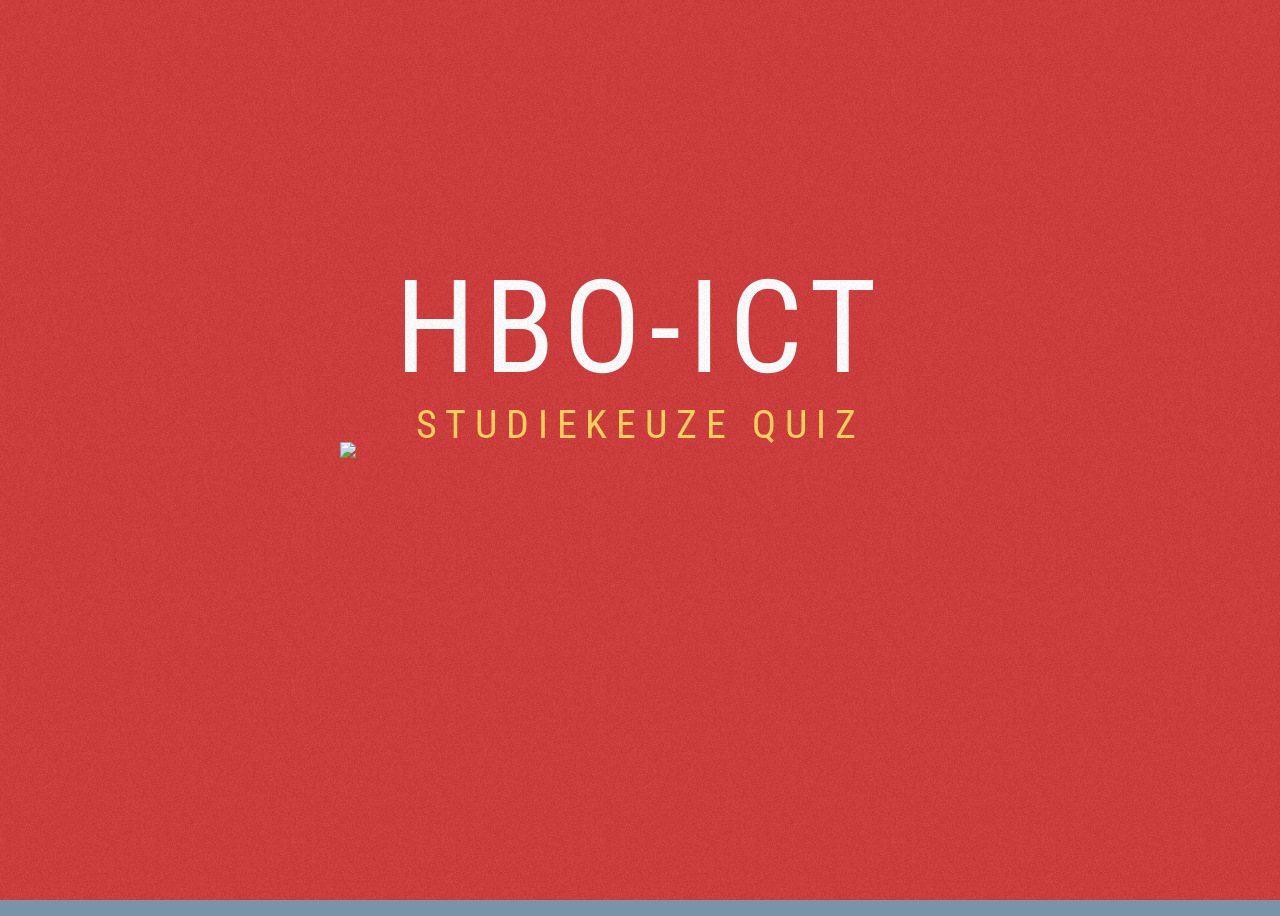
==== index.html @ a81bd7bc "Add files via upload" ====
<!DOCTYPE html>
<html lang="nl">
<head>
    <meta charset="UTF-8">
    <meta name="viewport" content="width=device-width, initial-scale=1.0">
    <title>HBO-ICT Studiekeuze Quiz</title>
    <link rel="stylesheet" href="style.css?v=20260330-1">
    <link rel="stylesheet" href="https://cdnjs.cloudflare.com/ajax/libs/font-awesome/4.7.0/css/font-awesome.min.css">
</head>
<body>

    <!-- SVG squiggles taken from https://codepen.io/lbebber/pen/KwGEQv -->
    <svg version="1.1" xmlns="http://www.w3.org/2000/svg">
        <defs>
            <filter id="squiggly-0">
                <feTurbulence id="turbulence" baseFrequency="0.06" numOctaves="3" result="noise" seed="0"></feTurbulence>
                <feDisplacementMap id="displacement" in="SourceGraphic" in2="noise" scale="6"></feDisplacementMap>
            </filter>
            <filter id="squiggly-1">
                <feTurbulence id="turbulence" baseFrequency="0.06" numOctaves="3" result="noise" seed="1"></feTurbulence>
                <feDisplacementMap in="SourceGraphic" in2="noise" scale="8"></feDisplacementMap>
            </filter>
            <filter id="squiggly-2">
                <feTurbulence id="turbulence" baseFrequency="0.06" numOctaves="3" result="noise" seed="2"></feTurbulence>
                <feDisplacementMap in="SourceGraphic" in2="noise" scale="6"></feDisplacementMap>
            </filter>
            <filter id="squiggly-3">
                <feTurbulence id="turbulence" baseFrequency="0.06" numOctaves="3" result="noise" seed="3"></feTurbulence>
                <feDisplacementMap in="SourceGraphic" in2="noise" scale="8"></feDisplacementMap>
            </filter>
            <filter id="squiggly-4">
                <feTurbulence id="turbulence" baseFrequency="0.06" numOctaves="3" result="noise" seed="4"></feTurbulence>
                <feDisplacementMap in="SourceGraphic" in2="noise" scale="6"></feDisplacementMap>
            </filter>
        </defs>
    </svg>

    <!-- Grain and vignette -->
    <div class="overlay"></div>

    <!-- Main markup -->

    <div class="options">
        <div class="options_sf">
            <img src="https://s3-us-west-2.amazonaws.com/s.cdpn.io/217233/sfIcon2.png">
        </div>
        <div class="options_bg">
            <img src="https://s3-us-west-2.amazonaws.com/s.cdpn.io/217233/bgIcon2.png">
        </div>
    </div>

    <div class="main">
        <div class="main_inner">
            <div class="main_inner__loading">
                <div class="bg">
                    <img src="https://s3-us-west-2.amazonaws.com/s.cdpn.io/217233/mars_sunburst.png">
                </div>
                <div class="loader">
                    <div class="text">
                        <div class="intro-line intro-line--main">HBO-ICT</div>
                        <div class="intro-line intro-line--sub">Studiekeuze Quiz</div>
                    </div>
                    <p>
                        <button>Klik om te beginnen</button>
                    </p>
                </div>
            </div>
            <div class="main_inner__modalOverlay"></div>
            <div class="main_inner__modal"></div>
            <div class="main_inner__modalContent">
                <!-- Filled dynamically by JS -->
            </div>

            <!-- Pass the pen logo -->
            <div class="main_inner__logo">
                <a href="">
                    <img src="https://s3-us-west-2.amazonaws.com/s.cdpn.io/217233/vgqlogo.svg">
                </a>
            </div>

            <!-- Question -->
            <div class="main_inner__title">
                <h1></h1>
                <p>Klik op een antwoord of gebruik de cijfertoetsen</p>
            </div>

            <!-- Scene circle backdrop -->
            <div class="main_inner__circle"></div>

            <!-- Scene right or wrong feedback -->
            <div class="main_inner__feedback"></div>

            <!-- Scene answers, generated through JS -->
            <div class="main_inner__answers"></div>

            <!-- Quiz progress element -->
            <div class="main_inner__breadcrumbs"></div>
        </div>
    </div>

    <canvas class="grain"></canvas>

    <style>
        /* Staggered slide-in transitions for answer options 4 and 5 */
        body .main_inner__answers .answer:nth-of-type(4) {
            transition: text-indent 0.12s, left 0.2s 0.2857142857s, opacity 0.2s 0.2857142857s;
        }
        body .main_inner__answers .answer:nth-of-type(5) {
            transition: text-indent 0.12s, left 0.2s 0.3571428571s, opacity 0.2s 0.3571428571s;
        }
    </style>

    <script src="https://code.jquery.com/jquery-3.6.0.min.js"></script>
    <script src="script.js?v=20260330-1"></script>
</body>
</html>
---- style.css ----
@import url("https://fonts.googleapis.com/css?family=Roboto+Condensed");
@font-face {
  font-family: 'Retrocycles';
  src: url("https://s3-us-west-2.amazonaws.com/s.cdpn.io/217233/RetrocyclesRegular.woff2") format("woff2"), url("https://s3-us-west-2.amazonaws.com/s.cdpn.io/217233/RetrocyclesRegular.woff") format("woff");
  font-weight: normal;
  font-style: normal; }
@font-face {
  font-family: 'Pasta';
  src: url("https://s3-us-west-2.amazonaws.com/s.cdpn.io/217233/PastaPalazzo.woff2") format("woff2"), url("https://s3-us-west-2.amazonaws.com/s.cdpn.io/217233/PastaPalazzo.woff") format("woff");
  font-weight: normal;
  font-style: normal; }
* {
  box-sizing: border-box; }

body .overlay, body .main_inner__loading .loader, body .main_inner__title, body .main_inner__circle, body .main_inner__circle .circle, body .main_inner__circle .circles, body .main_inner__scenes, body .main_inner__scenes .scene, body .main_inner__info, body .main_inner__feedback, body .main_inner__answers, body .main_inner__breadcrumbs {
  position: absolute;
  left: 0;
  right: 0;
  margin: auto;
  top: 50%;
  transform: translateY(-50%); }

body .main_inner__breadcrumbs .breadcrumb.correct:before, body .main_inner__breadcrumbs .breadcrumb.wrong:before {
  display: block;
  position: absolute;
  font-family: 'fontawesome';
  font-size: 18px; }

body .main_inner__circle {
  background: #68859b;
  width: 300px;
  height: 300px;
  border-radius: 150px;
  transition: all 500ms;
  transition-timing-function: cubic-bezier(1, 0, 0.2, 0.99);
  z-index: -1;
  animation: squiggly-anim 0.3s linear infinite; }

body {
  background: #7a94a7;
  overflow: hidden;
  font-family: 'Roboto Condensed', sans-serif;
  padding: 40px;
  height: 100vh; }
  @media only screen and (max-width: 1000px) {
    body {
      padding: 34px;
      height: 400px; } }
  body svg {
    position: absolute; }
  body .options {
    position: absolute;
    right: 34px;
    top: 40px;
    z-index: 2; }
    body .options_bg img {
      width: 21px;
      image-rendering: pixelated; }
    body .options_sf img {
      width: 18px;
      margin-right: 10px;
      image-rendering: pixelated; }
    body .options div {
      float: left;
      transition: all 1s;
      cursor: pointer; }
  body .overlay {
    width: 100%;
    height: 100vh;
    pointer-events: none;
    background-image: url("https://s3-us-west-2.amazonaws.com/s.cdpn.io/217233/ptp_grain.png"), -webkit-radial-gradient(center, ellipse cover, rgba(0, 0, 0, 0) 0%, rgba(0, 0, 0, 0.25) 100%); }
    @media only screen and (max-width: 1000px) {
      body .overlay {
        height: 100vh; } }
  @media only screen and (max-width: 1000px) {
    body .main {
      height: 600px; } }
  @media only screen and (max-width: 1000px) {
    body .main_inner {
      height: 600px; } }
  body .main_inner__loading {
    position: fixed;
    height: 100%;
    width: 100%;
    background: #CF3A39;
    left: 0;
    top: 0;
    z-index: 4; }
    body .main_inner__loading .joy {
      transform: scale(0);
      width: 200px;
      animation: scale_bounce_expo 1s 0s forwards;
      position: absolute;
      left: 0;
      right: 0;
      margin: auto;
      opacity: 0.2;
      top: 50%;
      transform: translateY(-50%); }
      body .main_inner__loading .joy img {
        width: 100%; }
    body .main_inner__loading .text {
      position: absolute;
      text-align: center;
      left: 0;
      right: 0;
      margin: auto;
      top: -90px;
      width: min(90vw, 560px); }
      body .main_inner__loading .text .intro-line {
        animation: scale_bounce_expo 0.9s forwards;
        transform: scale(0);
        text-transform: uppercase;
        line-height: 0.95; }
      body .main_inner__loading .text .intro-line--main {
        font-family: 'Pasta', 'Roboto Condensed', sans-serif;
        font-size: clamp(72px, 12vw, 130px);
        color: white;
        letter-spacing: 0.06em; }
      body .main_inner__loading .text .intro-line--sub {
        font-family: 'Roboto Condensed', sans-serif;
        font-size: clamp(24px, 3.6vw, 40px);
        color: #ffd35a;
        letter-spacing: 0.22em;
        margin-top: 16px;
        animation-delay: 0.18s; }
    body .main_inner__loading .bg {
      height: 100vh;
      width: 600px;
      position: absolute;
      left: 0;
      right: 0;
      margin: auto;
      animation: spin 10s linear infinite; }
      @media only screen and (max-width: 650px) {
        body .main_inner__loading .bg {
          width: 100%; } }
      body .main_inner__loading .bg img {
        width: 600px;
        position: absolute;
        left: 0;
        right: 0;
        margin: auto;
        top: 50%;
        transform: translateY(-50%) rotate(0deg); }
        @media only screen and (max-width: 650px) {
          body .main_inner__loading .bg img {
            width: 100%; } }
    body .main_inner__loading.loaded {
      animation: loadOut 1s 0s forwards; }
    body .main_inner__loading button {
      opacity: 0;
      font-family: 'Roboto Condensed', sans-serif;
      cursor: pointer;
      outline: none;
      animation: pulse 1s 2s infinite; }
    body .main_inner__loading .loader {
      cursor: pointer;
      z-index: 5;
      color: white;
      text-align: center; }
      body .main_inner__loading .loader img {
        width: 200px;
        pointer-events: none;
        transform: scale(0);
        animation: scale_bounce_expo 1s .7s forwards; }
      body .main_inner__loading .loader button {
        clear: both;
        outline: none;
        width: 240px;
        padding: 12px;
        background: transparent;
        margin-top: 30px;
        color: #ffcc00;
        border: 0;
        font-size: 44px;
        top: 50px;
        position: relative;
        left: -5px;
        display: inline-block;
        font-family: 'pasta'; }
  body .main_inner__modal, body .main_inner__modalContent {
    display: none;
    position: fixed;
    -webkit-animation: squiggly-anim 0.3s linear infinite, scale_bounce_expo 1s 0s forwards;
    animation: squiggly-anim 0.3s linear infinite;
    width: 500px;
    background: white;
    padding: 50px;
    border-radius: 20px;
    left: 0;
    right: 0;
    margin: auto;
    z-index: 3;
    height: 450px;
    top: 50%;
    -webkit-transform: translateY(-50%);
    transform: translateY(-50%); }
    body .main_inner__modal button, body .main_inner__modalContent button {
      opacity: 1;
      border: none;
      background: #00b3ff;
      padding: 20px 30px 17px 30px;
      color: white;
      border-radius: 7px;
      font-size: 17px;
      margin-top: 30px;
      font-family: 'Retrocycles'; }
    body .main_inner__modal h1, body .main_inner__modalContent h1 {
      font-family: 'Retrocycles';
      font-size: 50px;
      margin: 0;
      color: #3a2132; }
    body .main_inner__modal .score, body .main_inner__modalContent .score {
      font-size: 30px;
      color: #bd2b2b; }
    body .main_inner__modal a, body .main_inner__modalContent a {
      display: block;
      margin: 10px 0;
      font-weight: 700;
      color: #3a2031;
      text-decoration: underline; }
    @media only screen and (max-width: 650px) {
      body .main_inner__modal, body .main_inner__modalContent {
        width: calc(100% - 50px); } }
  body .main_inner__modalContent {
    animation: none;
    background: transparent !important; }
  body .main_inner__modalOverlay {
    position: fixed;
    height: 100%;
    width: 100%;
    background: rgba(39, 33, 86, 0.768627451);
    left: 0;
    top: 0;
    display: none;
    z-index: 2; }
  body .main_inner__logo {
    position: relative;
    z-index: 1; }
    @media only screen and (max-width: 1000px) {
      body .main_inner__logo {
        text-align: center; } }
    @media only screen and (max-width: 600px) {
      body .main_inner__logo img {
        width: 60px !important; } }
    body .main_inner__logo img {
      width: 100px; }
  body .main_inner__title {
    width: 33.33%;
    right: auto;
    left: 40px;
    padding-right: 80px; }
    @media only screen and (max-width: 1000px) {
      body .main_inner__title {
        width: 100%;
        text-align: center;
        padding: 0;
        left: 0;
        top: 150px; }
        body .main_inner__title p {
          margin-top: 6px !important; } }
    @media only screen and (max-width: 1000px) {
      body .main_inner__title p,
      body .main_inner__title h1,
      body .main_inner__title a,
      body .main_inner__title div {
        float: none !important;
        border: 0 !important;
        width: 80% !important;
        margin: 0 auto !important;
        text-align: center !important;
        margin-top: 6px !important; } }
    body .main_inner__title h1 {
      border-top: 2px solid white;
      width: 240px;
      float: right;
      font-weight: normal;
      color: white;
      font-size: 24px;
      line-height: 1.35;
      text-align: left;
      padding-top: 10px; }
      @media only screen and (max-width: 1000px) {
        body .main_inner__title h1 {
          font-size: 18px; } }
    body .main_inner__title p {
      color: white;
      margin: 0;
      font-size: 14px;
      line-height: 1.45;
      margin-top: 4px;
      width: 240px;
      float: right;
      clear: both;
      opacity: 0.55; }
    body .main_inner__title a {
      color: #ff8874;
      margin: 0;
      font-size: 12px;
      transition: all 0.2s;
      margin-top: 12px;
      text-decoration: underline;
      width: 240px;
      float: right;
      clear: both;
      cursor: pointer; }
    body .main_inner__title .hint {
      color: white;
      width: 240px;
      display: none;
      float: right;
      clear: both;
      margin-top: 14px;
      font-size: 14px; }
  @media only screen and (max-width: 1000px) {
    body .main_inner__circle {
      transform: translateY(calc(-50% - 110px)) scale(0.6);
      position: relative;
      top: 360px; } }
  body .main_inner__circle .circle:nth-of-type(1) {
    transform: rotate(36deg); }
  body .main_inner__circle .circle:nth-of-type(2) {
    transform: rotate(72deg); }
  body .main_inner__circle .circle:nth-of-type(3) {
    transform: rotate(108deg); }
  body .main_inner__circle .circle:nth-of-type(4) {
    transform: rotate(144deg); }
  body .main_inner__circle .circle:nth-of-type(5) {
    transform: rotate(180deg); }
  body .main_inner__circle .circle:nth-of-type(6) {
    transform: rotate(216deg); }
  body .main_inner__circle .circle:nth-of-type(7) {
    transform: rotate(252deg); }
  body .main_inner__circle .circle:nth-of-type(8) {
    transform: rotate(288deg); }
  body .main_inner__circle .circle:nth-of-type(9) {
    transform: rotate(324deg); }
  body .main_inner__circle .circle:nth-of-type(10) {
    transform: rotate(360deg); }
  body .main_inner__circle .circles {
    width: 30px;
    height: 30px;
    border-radius: 20px;
    background: white;
    animation: circle 3s infinite linear; }
    body .main_inner__circle .circles:nth-of-type(1) {
      transform-origin: 0px 2px; }
    body .main_inner__circle .circles:nth-of-type(2) {
      transform-origin: 0px 4px; }
    body .main_inner__circle .circles:nth-of-type(3) {
      transform-origin: 0px 6px; }
    body .main_inner__circle .circles:nth-of-type(4) {
      transform-origin: 0px 8px; }
    body .main_inner__circle .circles:nth-of-type(5) {
      transform-origin: 0px 10px; }
    body .main_inner__circle .circles:nth-of-type(6) {
      transform-origin: 0px 12px; }
    body .main_inner__circle .circles:nth-of-type(7) {
      transform-origin: 0px 14px; }
    body .main_inner__circle .circles:nth-of-type(8) {
      transform-origin: 0px 16px; }
    body .main_inner__circle .circles:nth-of-type(9) {
      transform-origin: 0px 18px; }
    body .main_inner__circle .circles:nth-of-type(10) {
      transform-origin: 0px 20px; }
  body .main_inner__scenes {
                /* =====================================================================

                Individual scene markup.
                Paste your SCSS in here, again us http://css2sass.herokuapp.com/ if 
                you are writing in plain CSS.
                Make sure the class matches the class in the HAML.

                ======================================================================== */
    /* ==============================================================================
    ================================================================================= */
    /* ==============================================================================
    ================================================================================= */
    /* ==============================================================================
    ================================================================================= */
                /* =====================================================================

                End of scenes markup

                ======================================================================== */ }
    @media only screen and (max-width: 1000px) {
      body .main_inner__scenes {
        transform: translateY(calc(-50% - 120px)) scale(0.6);
        position: relative;
        top: 60px; } }
    body .main_inner__scenes .scene {
      text-align: center;
      animation: float 2s 0.4s infinite;
      bottom: -500px;
      width: 200px;
      height: 275px;
      display: none;
      transition: all 0.3s; }
      body .main_inner__scenes .scene img {
        max-height: 275px;
        max-width: 200px; }
    body .main_inner__scenes .mario {
      --main-black: #271c1c;
      --main-grey: transparent;
      --main-red: #fc5946;
      --main-hair: #4e342e;
      --main-skin: #edbeb6; }
      body .main_inner__scenes .mario .container {
        position: relative;
        justify-items: center;
        display: grid;
        justify-content: center;
        align-content: center; }
      body .main_inner__scenes .mario .hat {
        position: relative;
        display: grid;
        justify-items: center;
        z-index: -1;
        opacity: 1; }
        body .main_inner__scenes .mario .hat .main {
          width: 166px;
          height: 166px;
          background: var(--main-red);
          border-radius: 50% 45% 60%;
          transform: rotateZ(45deg);
          border: 4px solid var(--main-black);
          box-sizing: border-box; }
        body .main_inner__scenes .mario .hat .label {
          position: absolute;
          background: #fff;
          width: 55px;
          height: 55px;
          border-radius: 50%;
          border: 4px solid var(--main-black);
          box-sizing: border-box;
          top: 6%;
          display: grid;
          justify-content: center; }
          body .main_inner__scenes .mario .hat .label p {
            color: var(--main-red);
            font-family: "Nunito", sans-serif;
            font-size: 30px;
            font-weight: 900;
            margin: 0; }
        body .main_inner__scenes .mario .hat .screen {
          width: 130px;
          height: 60px;
          background: var(--main-red);
          position: absolute;
          top: 30%;
          border-radius: 50%;
          border: 4px solid var(--main-black); }
        body .main_inner__scenes .mario .hat::before {
          content: "";
          display: block;
          width: 180px;
          height: 100px;
          background: var(--main-grey);
          position: absolute;
          bottom: 0;
          border-radius: 50%;
          border-top: 5px solid var(--main-black);
          box-sizing: border-box;
          z-index: 1; }
        body .main_inner__scenes .mario .hat::after {
          content: "";
          width: 200px;
          height: 20px;
          background: var(--main-grey);
          z-index: 1;
          position: absolute;
          top: 61%; }
      body .main_inner__scenes .mario .ears {
        width: 190px;
        height: 50px;
        position: absolute;
        top: 53%; }
        body .main_inner__scenes .mario .ears .ear {
          position: absolute;
          width: 25px;
          height: 48px;
          border-radius: 35px 45px 15px;
          background: var(--main-skin);
          box-sizing: border-box;
          border: 4px solid var(--main-black); }
          body .main_inner__scenes .mario .ears .ear.left {
            left: 10px;
            transform: rotate(-10deg); }
          body .main_inner__scenes .mario .ears .ear.right {
            transform: scaleX(-1) rotate(-10deg);
            right: 10px; }
      body .main_inner__scenes .mario .head {
        width: 210px;
        height: 220px;
        position: absolute;
        clip-path: ellipse(120px 95px at center 74.5%);
        z-index: 2;
        display: grid;
        justify-items: center;
        overflow: hidden; }
        body .main_inner__scenes .mario .head .face {
          width: 120px;
          height: 85px;
          position: absolute;
          background: var(--main-skin);
          border-radius: 50%;
          border: 4px solid var(--main-black);
          top: 38%;
          display: grid;
          justify-items: center; }
          body .main_inner__scenes .mario .head .face::after {
            content: "";
            display: block;
            width: 104px;
            height: 110px;
            background: var(--main-skin);
            position: absolute;
            bottom: 67%;
            border-color: var(--main-black);
            border-style: solid;
            border-width: 0px 5px;
            border-bottom: 5px solid transparent; }
        body .main_inner__scenes .mario .head .eyes {
          width: 70px;
          height: 40px;
          position: absolute;
          bottom: 41%; }
          body .main_inner__scenes .mario .head .eyes .eye {
            z-index: 20;
            position: absolute;
            width: 20px;
            height: 30px;
            background: white;
            border: 3px solid var(--main-black);
            border-radius: 30px;
            display: grid;
            justify-items: end;
            align-items: center; }
            body .main_inner__scenes .mario .head .eyes .eye::before {
              content: "";
              display: block;
              position: absolute;
              width: 18px;
              height: 25px;
              right: -3px;
              background: skyblue;
              box-sizing: border-box;
              border: 3px solid var(--main-black);
              border-radius: 25px; }
            body .main_inner__scenes .mario .head .eyes .eye::after {
              content: "";
              display: block;
              position: absolute;
              width: 12px;
              height: 15px;
              right: -3px;
              background: var(--main-black);
              box-sizing: border-box;
              border: 3px solid var(--main-black);
              border-radius: 25px; }
            body .main_inner__scenes .mario .head .eyes .eye.left {
              left: 0%; }
            body .main_inner__scenes .mario .head .eyes .eye.right {
              right: 0%;
              transform: scaleX(-1); }
        body .main_inner__scenes .mario .head .mustache {
          position: absolute;
          display: grid;
          justify-items: center;
          bottom: 43%; }
          body .main_inner__scenes .mario .head .mustache .main {
            width: 82.5px;
            height: 30px;
            position: absolute;
            background: var(--main-hair);
            display: grid;
            border-radius: 0 0 270px 270px;
            border: 3px solid var(--main-black);
            border-top: 0px; }
            body .main_inner__scenes .mario .head .mustache .main::before {
              content: "";
              display: block;
              width: 90px;
              height: 22px;
              position: absolute;
              background: var(--main-skin);
              top: -50%;
              left: 50%;
              transform: translateX(-50%);
              border-radius: 50%;
              border: 2px solid transparent;
              border-bottom: 5px solid var(--main-black); }
          body .main_inner__scenes .mario .head .mustache .detail {
            background: linear-gradient(rgba(255, 0, 255, 0), var(--main-hair), var(--main-hair));
            background-clip: padding-box;
            position: absolute;
            border-radius: 50%;
            border: 1px solid transparent;
            border-bottom: 4px solid var(--main-black);
            z-index: 3; }
            body .main_inner__scenes .mario .head .mustache .detail.farleft {
              width: 20px;
              height: 17px;
              top: 10px;
              transform: translateX(-120%) rotate(40deg); }
            body .main_inner__scenes .mario .head .mustache .detail.left {
              width: 20px;
              height: 12px;
              top: 20px;
              transform: translateX(-49%) rotate(5deg); }
            body .main_inner__scenes .mario .head .mustache .detail.right {
              width: 20px;
              height: 12px;
              top: 20px;
              transform: translateX(49%) rotate(-5deg); }
            body .main_inner__scenes .mario .head .mustache .detail.farright {
              width: 20px;
              height: 17px;
              top: 9px;
              transform: translateX(120%) rotate(-40deg); }
        body .main_inner__scenes .mario .head .nose {
          width: 45px;
          height: 40px;
          background: var(--main-skin);
          position: absolute;
          bottom: 31%;
          border-radius: 48% 48% 50% 50%;
          border: 4px solid var(--main-black);
          box-sizing: border-box;
          z-index: 30; }
      body .main_inner__scenes .mario .hair {
        width: 144px;
        height: 60px;
        position: absolute;
        top: 32%; }
        body .main_inner__scenes .mario .hair .hair-back {
          width: 18px;
          height: 60px;
          position: absolute;
          box-sizing: border-box;
          border: 4px solid var(--main-black);
          border-radius: 10px;
          background: var(--main-hair); }
          body .main_inner__scenes .mario .hair .hair-back::after {
            content: "";
            display: block;
            position: absolute;
            width: 15px;
            height: 90%;
            box-sizing: border-box;
            border: 4px solid var(--main-black);
            border-left: 0px;
            border-radius: 10px;
            background: var(--main-hair);
            z-index: 20;
            top: -9%; }
          body .main_inner__scenes .mario .hair .hair-back.left {
            left: 0; }
            body .main_inner__scenes .mario .hair .hair-back.left::after {
              left: 3.75px; }
          body .main_inner__scenes .mario .hair .hair-back.right {
            right: 0; }
            body .main_inner__scenes .mario .hair .hair-back.right::after {
              right: 3.75px;
              transform: scale(-1); }
      body .main_inner__scenes .mario .brows {
        width: 86px;
        height: 22px;
        position: absolute;
        z-index: 40;
        top: 40%;
        padding-top: 2px;
        overflow: hidden; }
        body .main_inner__scenes .mario .brows .brow {
          width: 30px;
          height: 15px;
          background: var(--main-hair);
          position: absolute;
          border: 4px solid var(--main-black);
          border-radius: 45px 60px 0% 0%;
          transform: rotate(5deg); }
          body .main_inner__scenes .mario .brows .brow::after {
            content: "";
            display: block;
            position: absolute;
            width: 38px;
            height: 10px;
            top: 50%;
            left: -15%;
            background: var(--main-skin);
            border-radius: 40% 60% 0 0;
            border-width: 3px solid transparent;
            border-top: 3px solid var(--main-black); }
          body .main_inner__scenes .mario .brows .brow.right {
            transform: scaleX(-1) rotate(5deg);
            right: 0; }
    body .main_inner__scenes .moogle html {
      height: 100%; }
    body .main_inner__scenes .moogle body {
      background-color: #d8d8d8; }
    body .main_inner__scenes .moogle .container {
      transform: scale(0.7);
      margin: auto;
      right: 0;
      left: 0;
      top: 0;
      bottom: 0;
      display: flex;
      justify-content: center;
      align-items: center;
      width: 110px;
      height: 330px; }
    body .main_inner__scenes .moogle .container, body .main_inner__scenes .moogle .head, body .main_inner__scenes .moogle .nose, body .main_inner__scenes .moogle .cheeks, body .main_inner__scenes .moogle .eyes, body .main_inner__scenes .moogle .body, body .main_inner__scenes .moogle .ball, body .main_inner__scenes .moogle .feet, body .main_inner__scenes .moogle .ears, body .main_inner__scenes .moogle .inside, body .main_inner__scenes .moogle .wings, body .main_inner__scenes .moogle .wings2 {
      position: absolute; }
    body .main_inner__scenes .moogle .head {
      background: #FFECCE;
      width: 100px;
      height: 100px;
      border-radius: 100%;
      top: 115px;
      left: 0px;
      z-index: -2; }
      body .main_inner__scenes .moogle .head:before {
        content: '';
        position: absolute;
        width: 110px;
        height: 50px;
        border-radius: 100%;
        background: #FFECCE;
        top: 60px;
        left: -5px;
        overflow: hidden;
        z-index: -2; }
    body .main_inner__scenes .moogle .nose {
      width: 40px;
      height: 40px;
      background: #FF735A;
      border-radius: 100%;
      top: 50px;
      left: 30px; }
    body .main_inner__scenes .moogle .cheeks {
      background: #FFCEAE;
      height: 32px;
      width: 30px;
      border-radius: 100%;
      top: 70px;
      left: -5px; }
      body .main_inner__scenes .moogle .cheeks:after {
        content: '';
        left: 80px;
        background: #FFCEAE;
        width: 30px;
        height: 32px;
        position: absolute;
        border-radius: 100%; }
    body .main_inner__scenes .moogle .eyes {
      width: 20px;
      height: 10px;
      border: 2px solid #000;
      border-top-right-radius: 30px;
      border-top-left-radius: 30px;
      border-bottom: none;
      top: 58px;
      left: 15px;
      z-index: -1;
      transform: rotate(20deg); }
      body .main_inner__scenes .moogle .eyes:after {
        content: '';
        position: absolute;
        width: 20px;
        height: 10px;
        border: 2px solid #000;
        border-top-right-radius: 30px;
        border-top-left-radius: 30px;
        border-bottom: none;
        left: 40px;
        top: -17px;
        transform: rotate(-40deg); }
    body .main_inner__scenes .moogle .ball {
      background: #F00144;
      width: 80px;
      height: 80px;
      border-radius: 100%;
      top: 0px; }
      body .main_inner__scenes .moogle .ball:after {
        content: '';
        background: #000;
        width: 5px;
        height: 35px;
        position: absolute;
        top: 80px;
        left: 35px;
        z-index: -3; }
    body .main_inner__scenes .moogle .body {
      width: 90px;
      background: #FFECCE;
      height: 100px;
      top: 210px;
      border-radius: 50% / 60% 60% 40% 40%;
      left: 5px;
      z-index: 1; }
      body .main_inner__scenes .moogle .body:before {
        content: '';
        position: absolute;
        background: #FFECCE;
        width: 10px;
        height: 20px;
        border: 2px solid #FFCEAE;
        border-radius: 40%;
        border-top: none;
        left: 20px;
        top: 45px;
        transform: rotate(-20deg); }
      body .main_inner__scenes .moogle .body:after {
        content: '';
        position: absolute;
        background: #FFECCE;
        width: 10px;
        height: 20px;
        border: 2px solid #FFCEAE;
        border-radius: 40%;
        border-top: none;
        left: 55px;
        top: 45px;
        transform: rotate(20deg); }
    body .main_inner__scenes .moogle .feet {
      background: #FFECCE;
      width: 15px;
      height: 30px;
      border-radius: 40%;
      top: 300px;
      left: 25px; }
      body .main_inner__scenes .moogle .feet:before {
        content: '';
        position: absolute;
        background: #FFECCE;
        width: 15px;
        height: 30px;
        border-radius: 40%;
        left: 35px; }
    body .main_inner__scenes .moogle .ears {
      width: 0;
      height: 0;
      border-style: solid;
      border-width: 0 25px 25px 25px;
      border-color: transparent transparent #FFECCE transparent;
      left: -13px;
      top: 118px;
      transform: rotate(-40deg); }
      body .main_inner__scenes .moogle .ears:before {
        content: '';
        position: absolute;
        width: 0;
        height: 0;
        border-style: solid;
        border-width: 0 25px 25px 25px;
        border-color: transparent transparent #FFECCE transparent;
        left: 33px;
        transform: rotate(80deg);
        top: 50px; }
    body .main_inner__scenes .moogle .inside {
      width: 0;
      height: 0;
      border-style: solid;
      border-width: 0 10px 10px 10px;
      border-color: transparent transparent #FFCEAE transparent;
      left: 0px;
      top: 125px;
      transform: rotate(-40deg); }
      body .main_inner__scenes .moogle .inside:before {
        content: '';
        position: absolute;
        width: 0;
        height: 0;
        border-style: solid;
        border-width: 0 10px 10px 10px;
        border-color: transparent transparent #FFCEAE transparent;
        left: 52px;
        transform: rotate(80deg);
        top: 51px; }
    body .main_inner__scenes .moogle .wings {
      background: purple;
      width: 60px;
      top: 230px;
      height: 40px;
      z-index: 0;
      left: -40px;
      -webkit-clip-path: polygon(1% 98%, 24% 0%, 51% 56%, 70% 15%, 86% 46%, 100% 23%, 88% 87%, 60% 70%, 32% 100%, 22% 83%);
      clip-path: polygon(1% 98%, 24% 0%, 51% 56%, 70% 15%, 86% 46%, 100% 23%, 88% 87%, 60% 70%, 32% 100%, 22% 83%); }
    body .main_inner__scenes .moogle .wings2 {
      background: purple;
      width: 60px;
      height: 40px;
      z-index: 0;
      left: 80px;
      top: 230px;
      transform: scale(-1, 1);
      -webkit-clip-path: polygon(1% 98%, 24% 0%, 51% 56%, 70% 15%, 86% 46%, 100% 23%, 88% 87%, 60% 70%, 32% 100%, 22% 83%);
      clip-path: polygon(1% 98%, 24% 0%, 51% 56%, 70% 15%, 86% 46%, 100% 23%, 88% 87%, 60% 70%, 32% 100%, 22% 83%); }
    body .main_inner__scenes .kirby * {
      box-sizing: border-box; }
      body .main_inner__scenes .kirby *::before, body .main_inner__scenes .kirby *::after {
        box-sizing: border-box; }
    body .main_inner__scenes .kirby body {
      min-height: 100vh;
      background: #fff;
      margin: 0;
      display: flex;
      align-items: center;
      justify-content: center;
      display: grid;
      grid-template-columns: repeat(4, 1fr);
      grid-gap: 0.625rem;
      grid-template-areas: ". main main ." ". main main ."; }
    body .main_inner__scenes .kirby #container {
      width: 190px;
      height: 216px;
      margin: 0;
      grid-area: main;
      align-self: center;
      justify-self: center; }
    body .main_inner__scenes .kirby .kirby, body .main_inner__scenes .kirby .kirby *, body .main_inner__scenes .kirby .kirby *::before, body .main_inner__scenes .kirby .kirby *::after {
      position: absolute; }
    body .main_inner__scenes .kirby .face {
      top: 1.75rem;
      left: -0.25rem;
      transform: rotate(-10deg); }
    body .main_inner__scenes .kirby .eye {
      z-index: 1;
      top: 1.25rem;
      width: 1.125rem;
      height: 2.25rem;
      background: #782838;
      border-radius: 50%; }
      body .main_inner__scenes .kirby .eye:nth-child(1) {
        left: 2.75rem; }
        body .main_inner__scenes .kirby .eye:nth-child(1)::before {
          content: "";
          top: 0.25rem;
          left: 0.35rem;
          width: 0.475rem;
          height: 0.75rem;
          background: #fff;
          border-radius: 50%; }
        body .main_inner__scenes .kirby .eye:nth-child(1)::after {
          content: "";
          top: 1rem;
          left: 0.25rem;
          width: 0.625rem;
          height: 0.75rem;
          border-radius: 50%;
          box-shadow: 0 5px 0 0 #6e9dea; }
      body .main_inner__scenes .kirby .eye:nth-child(2) {
        left: 5rem; }
        body .main_inner__scenes .kirby .eye:nth-child(2)::before {
          content: "";
          top: 0.25rem;
          left: 0.35rem;
          width: 0.475rem;
          height: 0.75rem;
          background: #fff;
          border-radius: 50%; }
        body .main_inner__scenes .kirby .eye:nth-child(2)::after {
          content: "";
          top: 1rem;
          left: 0.25rem;
          width: 0.625rem;
          height: 0.75rem;
          border-radius: 50%;
          box-shadow: 0 5px 0 0 #6e9dea; }
    body .main_inner__scenes .kirby .cheek {
      top: 3.25rem;
      width: 1.25rem;
      height: 0.75rem;
      background: #ea6e7e;
      border-radius: 50%; }
      body .main_inner__scenes .kirby .cheek:nth-child(1) {
        left: 1.5rem; }
      body .main_inner__scenes .kirby .cheek:nth-child(2) {
        left: 6rem; }
    body .main_inner__scenes .kirby .mouth {
      top: 4rem;
      left: 3.85rem;
      height: 1rem;
      width: 1.25rem;
      border-radius: 50% / 30% 30% 70% 70%;
      background: #782838; }
      body .main_inner__scenes .kirby .mouth::before {
        content: "";
        top: 0.4rem;
        left: 0.25rem;
        width: 0.75rem;
        height: 0.45rem;
        border-radius: 50%;
        background: #dd4545; }
    body .main_inner__scenes .kirby .arm {
      border: 0.1875rem solid #782838;
      z-index: -1;
      background: #eda8b6;
      border-radius: 50%;
      overflow: hidden; }
      body .main_inner__scenes .kirby .arm:nth-child(1) {
        top: 4rem;
        left: -2rem;
        width: 5rem;
        height: 4rem; }
      body .main_inner__scenes .kirby .arm:nth-child(2) {
        top: -2rem;
        left: 5.5rem;
        width: 4rem;
        height: 5rem; }
    body .main_inner__scenes .kirby .body {
      border: 0.1875rem solid #782838;
      top: 1.75rem;
      left: 1.75rem;
      width: 10rem;
      height: 10rem;
      background: #eda8b6;
      border-radius: 50%; }
      body .main_inner__scenes .kirby .body::before {
        content: "";
        z-index: 1;
        top: 4.75rem;
        left: -0.4rem;
        width: 0.75rem;
        height: 3rem;
        background: inherit;
        border-radius: 1rem; }
      body .main_inner__scenes .kirby .body::after {
        content: "";
        z-index: 1;
        left: 5.5rem;
        width: 3.25rem;
        height: 1.5rem;
        background: inherit;
        border-radius: 0 1rem;
        transform: rotate(25deg); }
    body .main_inner__scenes .kirby .foot {
      border: 0.1875rem solid #782838;
      z-index: 2;
      top: 5.5rem;
      width: 4rem;
      height: 5.5rem;
      background: #dd4545;
      border-radius: 50%; }
      body .main_inner__scenes .kirby .foot:nth-child(1) {
        transform: rotate(-45deg); }
      body .main_inner__scenes .kirby .foot:nth-child(2) {
        z-index: -1;
        top: 6.125rem;
        left: 5.25rem;
        transform: rotate(-25deg); }
    body .main_inner__scenes .akuaku .container {
      position: absolute;
      left: 0;
      top: 40%;
      right: 0;
      margin: auto;
      width: 35px; }
    body .main_inner__scenes .akuaku .feather {
      position: absolute; }
    body .main_inner__scenes .akuaku .feather {
      opacity: 0; }
      body .main_inner__scenes .akuaku .feather:nth-child(1) {
        transform: translateX(-6em) translateY(-6em) rotate(-20deg);
        left: -3em;
        top: -4em;
        width: 3em;
        height: 4em;
        background: #008DBB;
        clip-path: polygon(100% 40%, 0 0, 100% 100%); }
      body .main_inner__scenes .akuaku .feather:nth-child(2) {
        transform: translateX(-3em) translateY(-6em) rotate(-10deg);
        left: 0;
        top: -6em;
        width: 2em;
        height: 6em;
        background: #FFBE58;
        clip-path: polygon(50% 100%, 80% 0, 0 40%); }
      body .main_inner__scenes .akuaku .feather:nth-child(3) {
        transform: translateX(2em) translateY(-3em) rotate(20deg);
        left: 1.5em;
        top: -5em;
        width: 1.5em;
        height: 5em;
        background: #FE8101;
        clip-path: polygon(30% 100%, 100% 0, 0 40%); }
      body .main_inner__scenes .akuaku .feather:nth-child(4) {
        transform: translateX(6em) translateY(-6em) rotate(20deg);
        left: 2.5em;
        top: -3em;
        width: 1em;
        height: 3em;
        background: #FF5D7A;
        clip-path: polygon(10% 44%, 100% 0, 60% 70%, 0 100%); }
    body .main_inner__scenes .akuaku .body {
      opacity: 0;
      transform: translateY(1em);
      position: relative;
      left: -1em;
      margin-top: -.5em;
      top: .8em;
      width: 4em;
      height: 7em;
      background: #422202;
      clip-path: polygon(0 0, 100% 0, 80% 100%, 20% 100%); }
    body .main_inner__scenes .akuaku .eyebrows {
      opacity: 0;
      transform: scale(1.2);
      position: absolute;
      top: 50%;
      left: -1em;
      width: 2em;
      height: 1em;
      background: #FE5F4C;
      z-index: 1; }
      body .main_inner__scenes .akuaku .eyebrows + .eyebrows {
        top: 40%;
        left: 1em;
        width: 2.25em; }
    body .main_inner__scenes .akuaku .eye {
      opacity: 0;
      transform: scale(1.2);
      box-sizing: border-box;
      position: absolute;
      top: 50%;
      left: -.9em;
      width: 1.8em;
      height: 1.6em;
      background: #FDBE57;
      border-radius: 50%;
      border: 0.2em solid #67A858; }
      body .main_inner__scenes .akuaku .eye + .eye {
        top: 40%;
        left: 1em;
        width: 2.2em;
        height: 2.2em;
        border: 0.4em solid #67A858; }
    body .main_inner__scenes .akuaku .nose {
      opacity: 0;
      position: absolute;
      bottom: .8em;
      left: .5em;
      width: 1em;
      height: 1.5em;
      background: #FDBE57;
      clip-path: polygon(60% 0, 0 75%, 50% 100%); }
    body .main_inner__scenes .akuaku .lip {
      opacity: 0;
      position: absolute;
      bottom: -.5em;
      left: -1em;
      width: 4em;
      height: 2.5em;
      background: #FE5F4C;
      clip-path: polygon(49% 58%, 100% 41%, 89% 100%, 50% 97%, 10% 100%, 0 40%); }
      body .main_inner__scenes .akuaku .lip + .lip {
        background: #fff;
        width: 3em;
        height: 1em;
        left: -.5em;
        bottom: -.15em; }
    body .main_inner__scenes .akuaku .beard {
      position: absolute;
      bottom: -2.2em;
      left: -.2em;
      width: 1.2em;
      height: 1.8em;
      background: #67A858;
      clip-path: polygon(72% 0, 100% 33%, 70% 100%, 50% 63%, 8% 86%, 26% 21%);
      opacity: 0;
      transform: translateX(-2em) translateY(3em) rotate(20deg); }
      body .main_inner__scenes .akuaku .beard + .beard {
        left: .8em;
        transform: translateX(2em) translateY(3em) rotate(-20deg);
        clip-path: polygon(47% 0, 85% 27%, 62% 73%, 50% 100%, 34% 73%, 13% 30%); }
    body .main_inner__scenes .akuaku .feather {
      animation: feather .25s ease-in-out forwards; }
      body .main_inner__scenes .akuaku .feather:nth-child(1) {
        animation-delay: .5s; }
      body .main_inner__scenes .akuaku .feather:nth-child(2) {
        animation-delay: .75s; }
      body .main_inner__scenes .akuaku .feather:nth-child(3) {
        animation-delay: .85s; }
      body .main_inner__scenes .akuaku .feather:nth-child(4) {
        animation-delay: 1s; }
    body .main_inner__scenes .akuaku .body {
      animation: feather .25s ease-in-out forwards;
      animation-delay: 1.15s; }
    body .main_inner__scenes .akuaku .eyebrows {
      animation: eyes .25s ease-in-out forwards, eyebrow1 10s ease-in-out infinite;
      animation-delay: 1.25s, 3s; }
      body .main_inner__scenes .akuaku .eyebrows + .eyebrows {
        animation: eyes .25s ease-in-out forwards, eyebrow2 10s ease-in-out infinite;
        animation-delay: 1.25s, 3s; }
    body .main_inner__scenes .akuaku .eye {
      animation: eyes .25s ease-in-out forwards, eye1 10s ease-in-out infinite;
      animation-delay: 1.25s, 3s; }
      body .main_inner__scenes .akuaku .eye + .eye {
        animation: eyes .25s ease-in-out forwards, eye2 10s ease-in-out infinite;
        animation-delay: 1.25s, 3s; }
    body .main_inner__scenes .akuaku .nose {
      animation: nose1 .25s ease-in-out forwards, nose 10s ease-in-out infinite;
      animation-delay: 1.35s, 3s; }
    body .main_inner__scenes .akuaku .lip {
      animation: lip .25s ease-in-out forwards, lip1 10s ease-in-out infinite;
      animation-delay: 1.45s, 3s; }
      body .main_inner__scenes .akuaku .lip + .lip {
        animation: lip .25s ease-in-out forwards, lip2 10s ease-in-out infinite;
        animation-delay: 1.45s, 3s; }
    body .main_inner__scenes .akuaku .beard {
      animation: beard1 .25s ease-in-out forwards;
      animation-delay: 1.55s; }
      body .main_inner__scenes .akuaku .beard + .beard {
        animation: beard2 .25s ease-in-out forwards;
        animation-delay: 1.65s; }
@keyframes feather {
  to {
    opacity: 1;
    transform: translateX(0) translateY(0) rotate(0); } }
@keyframes body {
  to {
    opacity: 1;
    transform: translateY(0); } }
@keyframes eyes {
  to {
    opacity: 1;
    transform: scale(1); } }
@keyframes nose1 {
  from {
    opacity: 0;
    transform: translateY(0.5em); }
  to {
    opacity: 1;
    transform: translateY(0); } }
@keyframes lip {
  from {
    opacity: 0;
    transform: scale(1.1); }
  to {
    opacity: 1;
    transform: scale(1); } }
@keyframes beard1 {
  to {
    opacity: 1;
    transform: translateX(0) translateY(0) rotate(10deg); } }
@keyframes beard2 {
  to {
    opacity: 1;
    transform: translateX(0) translateY(0) rotate(-15deg); } }
@keyframes eyebrow1 {
  5%, 40% {
    top: 44%; }
  42%, 80% {
    top: 50%; } }
@keyframes eyebrow2 {
  5%, 40% {
    top: 48%; }
  42%, 65% {
    top: 40%; } }
@keyframes eye1 {
  5%, 40% {
    top: 48%; }
  42%, 80% {
    top: 50%; } }
@keyframes eye2 {
  5%, 40% {
    top: 48%;
    height: 2em; }
  42%, 80% {
    top: 40%;
    height: 2.2em; } }
@keyframes nose {
  5%, 40% {
    transform: rotate(-13deg); }
  42%, 80% {
    transform: rotate(0); } }
@keyframes lip1 {
  5%, 25% {
    transform: rotate(-5deg); }
  30%, 75% {
    transform: rotate(5deg); }
  77% {
    transform: rotate(0); } }
@keyframes lip2 {
  2%, 5% {
    width: 3.3em;
    height: 1.3em;
    left: -.65em;
    bottom: -.2em; }
  5%, 25% {
    width: 3.3em;
    height: 1.3em;
    left: -.65em;
    bottom: -.2em;
    transform: rotate(-5deg); }
  30%, 75% {
    width: 3.3em;
    height: 1.3em;
    left: -.65em;
    bottom: -.2em;
    transform: rotate(5deg); }
  77% {
    width: 3em;
    height: 1em;
    left: -.5em;
    bottom: -.15em;
    transform: rotate(0); } }
    body .main_inner__scenes .hexipal {
      /* Hexagon 1  */
      /* Hexagon 2 */
      /* Hexagon 3 */
      /* Hexagon 4 */
      /* Face */
      /* Arms and Legs  */ }
      body .main_inner__scenes .hexipal #hexipal {
        display: flex;
        align-content: center;
        transform: scale(0.95);
        justify-content: center;
        height: 275px;
        width: 200px;
        font-family: "Comic Sans MS", sans-serif; }
      body .main_inner__scenes .hexipal .hexagon1 {
        position: relative;
        width: 125px;
        height: 72.17px;
        background-color: #573718;
        margin: 66.08px 0; }
        body .main_inner__scenes .hexipal .hexagon1:before, body .main_inner__scenes .hexipal .hexagon1:after {
          content: "";
          position: absolute;
          width: 0;
          border-left: 62.5px solid transparent;
          border-right: 62.5px solid transparent;
          left: 0; }
        body .main_inner__scenes .hexipal .hexagon1:before {
          bottom: 100%;
          border-bottom: 36.08px solid #573718; }
        body .main_inner__scenes .hexipal .hexagon1:after {
          top: 100%;
          width: 0;
          border-top: 36.08px solid #573718; }
      body .main_inner__scenes .hexipal .hexagon2 {
        position: absolute;
        width: 115px;
        height: 66.4px;
        background-color: #feeccf;
        margin: 33.2px 0;
        margin-top: 69px; }
        body .main_inner__scenes .hexipal .hexagon2:before, body .main_inner__scenes .hexipal .hexagon2:after {
          content: "";
          position: absolute;
          width: 0;
          border-left: 57.5px solid transparent;
          border-right: 57.5px solid transparent;
          left: 0; }
        body .main_inner__scenes .hexipal .hexagon2:before {
          bottom: 100%;
          border-bottom: 33.2px solid #feeccf; }
        body .main_inner__scenes .hexipal .hexagon2:after {
          top: 100%;
          width: 0;
          border-top: 33.2px solid #feeccf; }
      body .main_inner__scenes .hexipal .hexagon3 {
        position: absolute;
        width: 90px;
        height: 51.96px;
        background-color: #fc852e;
        margin: 25.98px 0;
        margin-top: 76px; }
        body .main_inner__scenes .hexipal .hexagon3:before, body .main_inner__scenes .hexipal .hexagon3:after {
          content: "";
          position: absolute;
          width: 0;
          border-left: 45px solid transparent;
          border-right: 45px solid transparent;
          left: 0; }
        body .main_inner__scenes .hexipal .hexagon3:before {
          bottom: 100%;
          border-bottom: 25.98px solid #fc852e; }
        body .main_inner__scenes .hexipal .hexagon3:after {
          top: 100%;
          width: 0;
          border-top: 25.98px solid #fc852e; }
      body .main_inner__scenes .hexipal .hexagon4 {
        position: absolute;
        width: 70px;
        height: 40.41px;
        background-color: #ffb141;
        margin: 20.21px 0;
        margin-top: 82px; }
        body .main_inner__scenes .hexipal .hexagon4:before, body .main_inner__scenes .hexipal .hexagon4:after {
          content: "";
          position: absolute;
          width: 0;
          border-left: 35px solid transparent;
          border-right: 35px solid transparent;
          left: 0; }
        body .main_inner__scenes .hexipal .hexagon4:before {
          bottom: 100%;
          border-bottom: 20.21px solid #ffb141; }
        body .main_inner__scenes .hexipal .hexagon4:after {
          top: 100%;
          width: 0;
          border-top: 20.21px solid #ffb141; }
      body .main_inner__scenes .hexipal .eyes {
        position: absolute;
        display: flex;
        margin-top: 80px; }
      body .main_inner__scenes .hexipal .eye {
        height: 15px;
        width: 15px;
        border-radius: 50%;
        background-color: black;
        margin: 0 17px; }
      body .main_inner__scenes .hexipal .smile {
        position: absolute;
        margin-top: 102px;
        font-size: 21px;
        -webkit-font-stretch: expanded; }
      body .main_inner__scenes .hexipal .left-arm {
        position: absolute;
        z-index: -1;
        margin-top: 115px;
        margin-left: -70px;
        border-left: 4px solid black;
        height: 30px;
        transform: rotate(40deg); }
        body .main_inner__scenes .hexipal .left-arm:before {
          content: "";
          position: absolute;
          border-left: 4px solid black;
          height: 30px;
          transform: rotate(97deg);
          margin-left: 10px;
          margin-top: 15px; }
      body .main_inner__scenes .hexipal .left-hands {
        position: absolute;
        font-weight: bold;
        font-size: 1.2em;
        margin-top: 150px;
        margin-left: -54px;
        transform: rotate(48deg); }
      body .main_inner__scenes .hexipal .right-arm {
        position: absolute;
        z-index: -1;
        margin-top: 117px;
        margin-left: 70px;
        border-left: 4px solid black;
        height: 30px;
        transform: rotate(-40deg); }
        body .main_inner__scenes .hexipal .right-arm:before {
          content: "";
          position: absolute;
          border-left: 4px solid black;
          height: 30px;
          transform: rotate(80deg);
          margin-left: -17px;
          margin-top: 17px; }
      body .main_inner__scenes .hexipal .right-hands {
        position: absolute;
        margin-top: 154px;
        margin-left: 61px;
        transform: rotate(130deg);
        font-weight: bold;
        font-size: 1.2em; }
      body .main_inner__scenes .hexipal .left-leg {
        position: absolute;
        z-index: -1;
        border-left: 4px solid black;
        height: 70px;
        margin-top: 147px;
        margin-left: -30px; }
        body .main_inner__scenes .hexipal .left-leg:before {
          content: "";
          position: absolute;
          margin-top: 60px;
          margin-left: -15px;
          width: 0;
          height: 0;
          border-style: solid;
          border-width: 0 0 10px 15px;
          border-color: transparent transparent black transparent; }
      body .main_inner__scenes .hexipal .right-leg {
        position: absolute;
        z-index: -1;
        border-left: 4px solid black;
        height: 70px;
        margin-top: 147px;
        margin-left: 30px; }
        body .main_inner__scenes .hexipal .right-leg:before {
          content: "";
          position: absolute;
          margin-top: 60px;
          margin-left: -4px;
          width: 0;
          height: 0;
          border-style: solid;
          border-width: 10px 0 0 15px;
          border-color: transparent transparent transparent black; }
  body .main_inner__info {
    background: white;
    width: 150px;
    height: 150px;
    border-radius: 140px;
    text-align: center;
    left: 300px;
    transition: all 0.3s;
    bottom: 40px;
    box-shadow: 0 -6px 0 #d0dfec inset; }
    @media only screen and (max-width: 1000px) {
      body .main_inner__info {
        bottom: 80px;
        opacity: 0;
        position: relative;
        left: 100px;
        transform: translateY(-420px) scale(0.7); } }
    body .main_inner__info p {
      font-size: 12px;
      color: #7b2010;
      opacity: 0.5;
      margin: 60px 0 6px;
      font-weight: 800;
      transition: all 0.2s; }
      @media only screen and (max-width: 1000px) {
        body .main_inner__info p {
          position: relative;
          top: 60px; } }
    body .main_inner__info span {
      color: #7b2010;
      font-weight: bold;
      transition: all 0.2s; }
      @media only screen and (max-width: 1000px) {
        body .main_inner__info span {
          position: relative;
          top: 60px; } }
    body .main_inner__info a {
      display: block;
      color: white;
      text-decoration: none;
      position: absolute; }
    body .main_inner__info a.twitter {
      height: 30px;
      width: 30px;
      background: #0aaef2;
      border-radius: 100px;
      line-height: 32px;
      left: 118px;
      font-size: 13px;
      box-shadow: 0 -3px 0 #1587b7 inset;
      top: 105px; }
    body .main_inner__info a.codepen {
      height: 40px;
      width: 40px;
      background: #1d1a1a;
      border-radius: 100px;
      box-shadow: 0 -6px 0 #101010 inset;
      line-height: 40px;
      left: 80px;
      top: 125px; }
  body .main_inner__feedback {
    animation: squiggly-anim 0.3s linear infinite;
    pointer-events: none;
    font-size: 80px;
    z-index: 22;
    transform: translateY(-50%) scale(0) rotate(20deg);
    transition: all 0.2s;
    font-weight: bold;
    text-transform: uppercase;
    text-align: center;
    letter-spacing: -5px; }
    @media only screen and (max-width: 1000px) {
      body .main_inner__feedback {
        position: fixed; } }
    body .main_inner__feedback.correct {
      color: #87cc37;
      text-shadow: 0px 5px 0px #54841d; }
    body .main_inner__feedback.wrong {
      color: #ec3d20;
      text-shadow: 0px 5px 0px #bb321d; }
  body .main_inner__answers {
    left: auto;
    width: 33.33%;
    padding-left: 70px;
    counter-reset: count; }
    @media only screen and (max-width: 1000px) {
      body .main_inner__answers {
        width: 100%;
        padding: 0px;
        transform: translateY(calc(-50% + -187px)) scale(0.8);
        position: relative;
        top: 120px; } }
    body .main_inner__answers .answer {
      float: left;
      clear: both;
      position: relative;
      cursor: pointer;
      padding: 12px 30px;
      border: 2px solid white;
      left: 0;
      margin-top: 24px;
      color: white;
      transition: all 0.3s;
      font-size: 16px;
      transform: skew(-8deg); }
      body .main_inner__answers .answer:nth-of-type(1) {
        transition: text-indent 0.12s, left 0.2s 0.0714285714s, opacity 0.2s 0.0714285714s; }
      body .main_inner__answers .answer:nth-of-type(2) {
        transition: text-indent 0.12s, left 0.2s 0.1428571429s, opacity 0.2s 0.1428571429s; }
      body .main_inner__answers .answer:nth-of-type(3) {
        transition: text-indent 0.12s, left 0.2s 0.2142857143s, opacity 0.2s 0.2142857143s; }
      @media only screen and (max-width: 1000px) {
        body .main_inner__answers .answer {
          width: 100%;
          margin: 24px auto;
          float: none;
          text-align: center; } }
      body .main_inner__answers .answer:hover {
        text-indent: 14px; }
        body .main_inner__answers .answer:hover:before {
          top: -24px; }
      body .main_inner__answers .answer.answer--disabled {
        cursor: default;
        opacity: 0.85; }
      body .main_inner__answers .answer.answer--disabled:hover {
        text-indent: 0; }
      body .main_inner__answers .answer.correct {
        background: #41c042; }
      body .main_inner__answers .answer.wrong {
        background: #D6302F; }
      body .main_inner__answers .answer:before {
        display: block;
        box-shadow: 0 -6px 0 #d0dfec inset;
        position: absolute;
        content: counter(count);
        counter-increment: count;
        background: white;
        color: rgba(0, 0, 0, 0.5);
        width: 40px;
        line-height: 41px;
        transition: all 0.2s;
        text-align: center;
        height: 40px;
        border-radius: 100px;
        font-weight: bold;
        top: -21px;
        left: -20px; }
  body .main_inner__breadcrumbs {
    z-index: 1;
    text-align: center;
    bottom: 40px;
    top: auto; }
    @media only screen and (max-width: 1000px) {
      body .main_inner__breadcrumbs {
        bottom: auto;
        position: fixed;
        right: auto;
        top: 50%;
        width: 20px !important;
        left: 20px; } }
    body .main_inner__breadcrumbs .breadcrumb {
      width: 6px;
      height: 6px;
      background: black;
      border-radius: 10px;
      float: left;
      transition: all 0.3s;
      opacity: 0.2;
      position: relative;
      margin: 0 14px; }
      body .main_inner__breadcrumbs .breadcrumb:last-child {
        display: none; }
      @media only screen and (max-width: 1000px) {
        body .main_inner__breadcrumbs .breadcrumb {
          float: none;
          margin: 14px 0; } }
      body .main_inner__breadcrumbs .breadcrumb.active {
        background: white;
        opacity: 1;
        box-shadow: 0 0 0 5px rgba(0, 0, 0, 0.3); }
      body .main_inner__breadcrumbs .breadcrumb.correct {
        opacity: 1;
        background: rgba(0, 0, 0, 0);
        color: #42bf42; }
        body .main_inner__breadcrumbs .breadcrumb.correct:before {
          content: '\f00c';
          top: -7px;
          left: -5px; }
      body .main_inner__breadcrumbs .breadcrumb.wrong {
        background: rgba(0, 0, 0, 0);
        opacity: 1;
        color: #d8302f; }
        body .main_inner__breadcrumbs .breadcrumb.wrong:before {
          content: '\f00d';
          top: -6px;
          left: -4px; }

@keyframes circle {
  0% {
    transform: translateX(0px) scale(1); }
  33.33% {
    transform: translateX(230px) scale(0.5); }
  66.66% {
    transform: translateX(-230px) scale(0.5); }
  100% {
    transform: translateX(0px) scale(1); } }
@keyframes spin {
  0% {
    transform: rotate(0deg); }
  100% {
    transform: rotate(360deg); } }
@keyframes float {
  0% {
    bottom: -400px; }
  50% {
    bottom: -420px; }
  100% {
    bottom: -400px; } }
@keyframes squiggly-anim {
  0% {
    filter: url("#squiggly-0"); }
  25% {
    filter: url("#squiggly-1"); }
  50% {
    filter: url("#squiggly-2"); }
  75% {
    filter: url("#squiggly-3"); }
  100% {
    filter: url("#squiggly-4"); } }
.grain {
  position: fixed;
  top: 0;
  left: 0;
  z-index: 4;
  pointer-events: none; }

@keyframes loadOut {
  from {
    clip-path: inset(0 0 0 0); }
  to {
    clip-path: inset(0 0 100% 0); } }
@keyframes scale_bounce_expo {
  0% {
    transform: scale(0); }
  20% {
    transform: scale(1.2); }
  40% {
    transform: scale(0.88); }
  60% {
    transform: scale(1.06); }
  80% {
    transform: scale(0.969); }
  100% {
    transform: scale(1); } }
@keyframes pulse {
  0% {
    opacity: 1; }
  50% {
    opacity: 0.2; }
  100% {
    opacity: 1; } }

/*# sourceMappingURL=style_compiled.css.map */
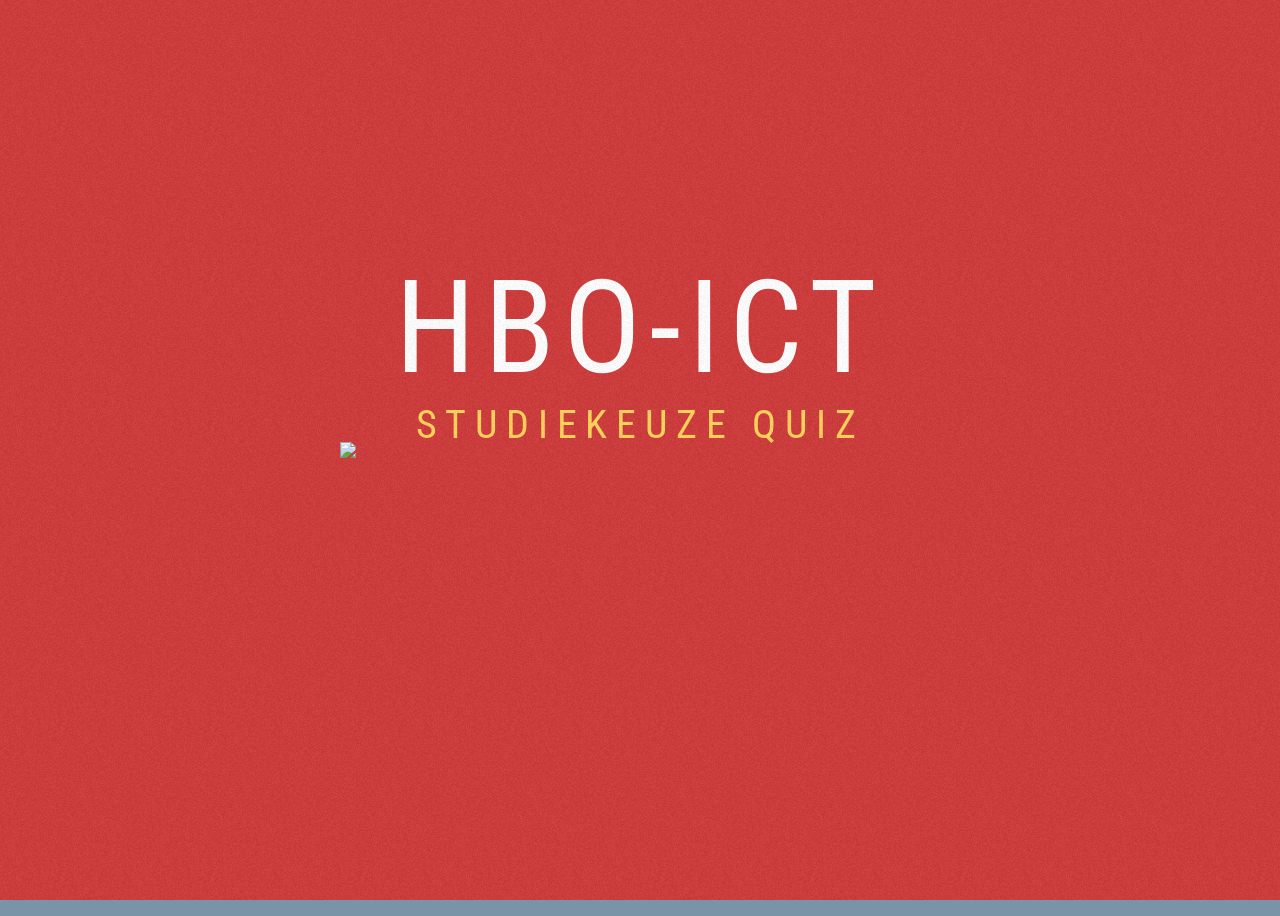
==== commit fa952b20: "Add files via upload" ====
--- a/index.html
+++ b/index.html
@@ -37,6 +37,9 @@
 
     <!-- Grain and vignette -->
     <div class="overlay"></div>
+
+    <!-- Rapport page: hidden on screen, visible only when printing -->
+    <div id="rapport-page"></div>
 
     <!-- Main markup -->
 
@@ -101,6 +104,162 @@
     <canvas class="grain"></canvas>
 
     <style>
+        /* ── Name modal ──────────────────────────────────────── */
+        .name-modal-wrap {
+            padding: 28px 28px 24px;
+            font-family: 'Segoe UI', system-ui, -apple-system, sans-serif;
+        }
+        .name-modal-wrap h2 {
+            font-size: 20px;
+            font-weight: 700;
+            color: #0a1a3b;
+            margin-bottom: 8px;
+        }
+        .name-modal-wrap > p {
+            font-size: 13px;
+            color: #6b7a99;
+            margin-bottom: 20px;
+            line-height: 1.5;
+        }
+        .name-modal-row {
+            display: grid;
+            grid-template-columns: 1fr 1fr;
+            gap: 12px;
+            margin-bottom: 20px;
+        }
+        .name-modal-field {
+            display: flex;
+            flex-direction: column;
+            gap: 6px;
+        }
+        .name-modal-field label {
+            font-size: 11px;
+            font-weight: 600;
+            color: #6b7a99;
+            text-transform: uppercase;
+            letter-spacing: 0.05em;
+        }
+        .name-modal-field input {
+            padding: 10px 14px;
+            border: 1.5px solid #dce4f0;
+            border-radius: 10px;
+            font-size: 15px;
+            color: #1a1a2e;
+            outline: none;
+            transition: border-color 0.15s;
+            font-family: inherit;
+        }
+        .name-modal-field input:focus { border-color: #1a6dc5; }
+        .name-modal-field input.input-error { border-color: #c0392b; }
+        .name-modal-field input::placeholder { color: #b0bcd4; }
+        .name-modal-error {
+            font-size: 11px;
+            color: #c0392b;
+            min-height: 16px;
+        }
+        .name-modal-submit {
+            display: block;
+            width: 100%;
+            padding: 13px 20px;
+            background: #1a1a2e;
+            color: #fff;
+            border: none;
+            font-size: 14px;
+            font-weight: 600;
+            border-radius: 10px;
+            cursor: pointer;
+            font-family: inherit;
+            transition: background 0.15s;
+        }
+        .name-modal-submit:hover { background: #0a0a1a; }
+
+        .name-modal-over-ons {
+            display: block;
+            text-align: center;
+            margin-top: 12px;
+            font-size: 13px;
+            color: #6b7a99;
+            text-decoration: none;
+        }
+        .name-modal-over-ons:hover { color: #1a6dc5; text-decoration: underline; }
+
+        /* ── Download button in results ──────────────────────── */
+        .res-download {
+            display: block;
+            width: 100%;
+            padding: 13px 20px;
+            background: #1a6dc5;
+            color: #fff;
+            border: none;
+            font-size: 14px;
+            font-weight: 600;
+            border-radius: 10px;
+            cursor: pointer;
+            font-family: 'Segoe UI', system-ui, -apple-system, sans-serif;
+            transition: background 0.15s;
+        }
+        .res-download:hover { background: #0a3d6b; }
+
+        /* ── Print / PDF rapport ─────────────────────────────── */
+        #rapport-page { display: none; }
+
+        @media print {
+            body { background: #fff !important; padding: 0 !important;
+                   display: block !important; font-family: 'Segoe UI', system-ui, sans-serif;
+                   color: #1a1a2e; }
+            #rapport-page { display: block !important; }
+            .overlay, .options, .main, canvas { display: none !important; }
+            @page { size: A4; margin: 18mm 18mm; }
+        }
+
+        .rp-header {
+            display: flex; align-items: flex-start; justify-content: space-between;
+            border-bottom: 3px solid #0a3d6b; padding-bottom: 12px; margin-bottom: 20px;
+        }
+        .rp-header-left h1 { font-size: 22px; font-weight: 700; color: #0a3d6b; margin-bottom: 2px; }
+        .rp-header-left p  { font-size: 11px; color: #6b7a99; letter-spacing: 0.06em; text-transform: uppercase; }
+        .rp-header-right   { text-align: right; font-size: 11px; color: #6b7a99; line-height: 1.7; }
+        .rp-student-box {
+            background: #f4f6fa; border-radius: 10px; padding: 14px 18px; margin-bottom: 20px;
+            display: grid; grid-template-columns: 1fr 1fr 1fr; gap: 12px;
+        }
+        .rp-field label { font-size: 10px; text-transform: uppercase; letter-spacing: 0.07em;
+                          color: #6b7a99; font-weight: 600; display: block; margin-bottom: 3px; }
+        .rp-field span  { font-size: 14px; font-weight: 600; color: #0a1a3b; }
+        .rp-section-title {
+            font-size: 12px; font-weight: 700; color: #0a3d6b; text-transform: uppercase;
+            letter-spacing: 0.08em; margin-bottom: 10px; padding-bottom: 5px;
+            border-bottom: 1.5px solid #dce4f0;
+        }
+        .rp-best-box    { border-radius: 12px; padding: 16px 20px; margin-bottom: 18px; color: #fff; }
+        .rp-best-eyebrow{ font-size: 10px; font-weight: 700; text-transform: uppercase;
+                          letter-spacing: 0.1em; opacity: 0.85; margin-bottom: 4px; }
+        .rp-best-title  { font-size: 20px; font-weight: 700; margin-bottom: 6px; }
+        .rp-best-desc   { font-size: 12px; opacity: 0.9; line-height: 1.6; margin-bottom: 10px; }
+        .rp-best-meta   { font-size: 11px; opacity: 0.8; }
+        .rp-skills-row  { display: flex; flex-wrap: wrap; gap: 6px; margin-top: 8px; }
+        .rp-skill-badge { font-size: 10px; font-weight: 600; padding: 3px 10px; border-radius: 20px;
+                          background: rgba(255,255,255,0.22); color: #fff; }
+        .rp-scores-table{ width: 100%; border-collapse: collapse; margin-bottom: 20px; font-size: 13px; }
+        .rp-scores-table th { background: #0a3d6b; color: #fff; padding: 8px 12px; text-align: left;
+                              font-size: 11px; font-weight: 600; text-transform: uppercase; letter-spacing: 0.06em; }
+        .rp-scores-table td { padding: 9px 12px; border-bottom: 1px solid #eef1f8; vertical-align: middle; }
+        .rp-scores-table tr:last-child td { border-bottom: none; }
+        .rp-scores-table tr:nth-child(even) td { background: #f8fafd; }
+        .rp-code-badge  { display: inline-block; font-size: 10px; font-weight: 700;
+                          padding: 2px 8px; border-radius: 20px; margin-right: 6px; }
+        .rp-bar-bg      { height: 8px; background: #e8ecf4; border-radius: 4px; overflow: hidden; width: 150px; }
+        .rp-bar-fill    { height: 8px; border-radius: 4px; }
+        .rp-answers-section { page-break-before: always; }
+        .rp-answers-table { width: 100%; border-collapse: collapse; font-size: 11px; }
+        .rp-answers-table th { background: #0a3d6b; color: #fff; padding: 7px 10px; text-align: left;
+                               font-weight: 600; text-transform: uppercase; letter-spacing: 0.05em; font-size: 10px; }
+        .rp-answers-table td { padding: 8px 10px; border-bottom: 1px solid #eef1f8;
+                               vertical-align: top; line-height: 1.5; }
+        .rp-answers-table tr:nth-child(even) td { background: #f8fafd; }
+        .rp-footer { margin-top: 24px; padding-top: 10px; border-top: 1px solid #dce4f0;
+                     display: flex; justify-content: space-between; font-size: 10px; color: #9ba8c4; }
+
         /* Staggered slide-in transitions for answer options 4 and 5 */
         body .main_inner__answers .answer:nth-of-type(4) {
             transition: text-indent 0.12s, left 0.2s 0.2857142857s, opacity 0.2s 0.2857142857s;
--- a/style.css
+++ b/style.css
@@ -147,7 +147,8 @@
           body .main_inner__loading .bg img {
             width: 100%; } }
     body .main_inner__loading.loaded {
-      animation: loadOut 1s 0s forwards; }
+      animation: loadOut 1s 0s forwards;
+      pointer-events: none; }
     body .main_inner__loading button {
       opacity: 0;
       font-family: 'Roboto Condensed', sans-serif;
@@ -182,50 +183,151 @@
   body .main_inner__modal, body .main_inner__modalContent {
     display: none;
     position: fixed;
-    -webkit-animation: squiggly-anim 0.3s linear infinite, scale_bounce_expo 1s 0s forwards;
-    animation: squiggly-anim 0.3s linear infinite;
-    width: 500px;
-    background: white;
-    padding: 50px;
+    width: 560px;
+    background: #ffffff;
+    padding: 0;
     border-radius: 20px;
     left: 0;
     right: 0;
     margin: auto;
     z-index: 3;
-    height: 450px;
+    height: auto;
     top: 50%;
     -webkit-transform: translateY(-50%);
-    transform: translateY(-50%); }
-    body .main_inner__modal button, body .main_inner__modalContent button {
-      opacity: 1;
-      border: none;
-      background: #00b3ff;
-      padding: 20px 30px 17px 30px;
-      color: white;
-      border-radius: 7px;
-      font-size: 17px;
-      margin-top: 30px;
-      font-family: 'Retrocycles'; }
-    body .main_inner__modal h1, body .main_inner__modalContent h1 {
-      font-family: 'Retrocycles';
-      font-size: 50px;
-      margin: 0;
-      color: #3a2132; }
-    body .main_inner__modal .score, body .main_inner__modalContent .score {
-      font-size: 30px;
-      color: #bd2b2b; }
-    body .main_inner__modal a, body .main_inner__modalContent a {
-      display: block;
-      margin: 10px 0;
-      font-weight: 700;
-      color: #3a2031;
-      text-decoration: underline; }
+    transform: translateY(-50%);
+    box-shadow: 0 24px 64px rgba(0,0,0,0.28);
+    overflow: hidden; }
     @media only screen and (max-width: 650px) {
       body .main_inner__modal, body .main_inner__modalContent {
-        width: calc(100% - 50px); } }
+        width: calc(100% - 32px); } }
   body .main_inner__modalContent {
     animation: none;
-    background: transparent !important; }
+    background: transparent !important;
+    font-family: 'Segoe UI', system-ui, -apple-system, sans-serif; }
+
+  /* ── Result hero ─────────────────────────────────────────── */
+  .res-hero {
+    padding: 28px 28px 24px;
+    color: #fff; }
+  .res-hero-top {
+    display: flex;
+    align-items: center;
+    justify-content: space-between;
+    margin-bottom: 14px; }
+  .res-hero-eyebrow {
+    font-size: 12px;
+    font-weight: 600;
+    letter-spacing: 0.08em;
+    text-transform: uppercase;
+    background: rgba(255,255,255,0.22);
+    padding: 4px 12px;
+    border-radius: 20px; }
+  .res-hero-code {
+    font-size: 12px;
+    font-weight: 700;
+    letter-spacing: 0.06em;
+    background: rgba(255,255,255,0.25);
+    padding: 4px 12px;
+    border-radius: 20px; }
+  .res-hero-title {
+    font-size: 26px;
+    font-weight: 800;
+    margin: 0 0 10px;
+    line-height: 1.2; }
+  .res-hero-desc {
+    font-size: 14px;
+    line-height: 1.65;
+    opacity: 0.92;
+    margin-bottom: 16px; }
+  .res-hero-location {
+    font-size: 12px;
+    opacity: 0.78; }
+
+  /* ── Result profile bars ─────────────────────────────────── */
+  .res-profile {
+    padding: 20px 24px 4px;
+    background: #fff; }
+  .res-profile-heading {
+    font-size: 11px;
+    font-weight: 700;
+    letter-spacing: 0.1em;
+    text-transform: uppercase;
+    color: #9ba3b8;
+    margin-bottom: 14px; }
+  .res-item {
+    margin-bottom: 12px; }
+  .res-item--top .res-item-label {
+    font-weight: 700; }
+  .res-item-meta {
+    display: flex;
+    align-items: center;
+    justify-content: space-between;
+    margin-bottom: 6px; }
+  .res-item-left {
+    display: flex;
+    align-items: center;
+    gap: 8px; }
+  .res-item-code {
+    font-size: 10px;
+    font-weight: 700;
+    color: #fff;
+    padding: 2px 8px;
+    border-radius: 20px;
+    letter-spacing: 0.04em; }
+  .res-item-label {
+    font-size: 13px;
+    color: #1a1a2e; }
+  .res-item-pct {
+    font-size: 13px;
+    font-weight: 700; }
+  .res-bar-bg {
+    height: 7px;
+    background: #eef1f8;
+    border-radius: 4px;
+    overflow: hidden; }
+  .res-bar {
+    height: 7px;
+    border-radius: 4px;
+    width: 0;
+    transition: width 0.9s cubic-bezier(0.22,1,0.36,1); }
+
+  /* ── Result actions ──────────────────────────────────────── */
+  .res-actions {
+    padding: 16px 24px 24px;
+    background: #fff;
+    display: flex;
+    flex-direction: column;
+    gap: 10px; }
+  .res-cta {
+    display: block;
+    text-align: center;
+    padding: 13px 20px;
+    background: #1a1a2e;
+    color: #fff !important;
+    text-decoration: none !important;
+    font-size: 14px;
+    font-weight: 600;
+    border-radius: 10px;
+    transition: background 0.15s; }
+  .res-cta:hover {
+    background: #0a0a1a; }
+  .res-restart {
+    display: block;
+    width: 100%;
+    padding: 11px 20px;
+    background: #fff;
+    color: #6b7a99;
+    border: 1.5px solid #dce4f0;
+    font-size: 13px;
+    font-family: 'Segoe UI', system-ui, -apple-system, sans-serif;
+    font-weight: 500;
+    border-radius: 10px;
+    cursor: pointer;
+    transition: background 0.15s, color 0.15s; }
+  .res-restart:hover {
+    background: #f4f6fa;
+    color: #1a1a2e; }
+
   body .main_inner__modalOverlay {
     position: fixed;
     height: 100%;
